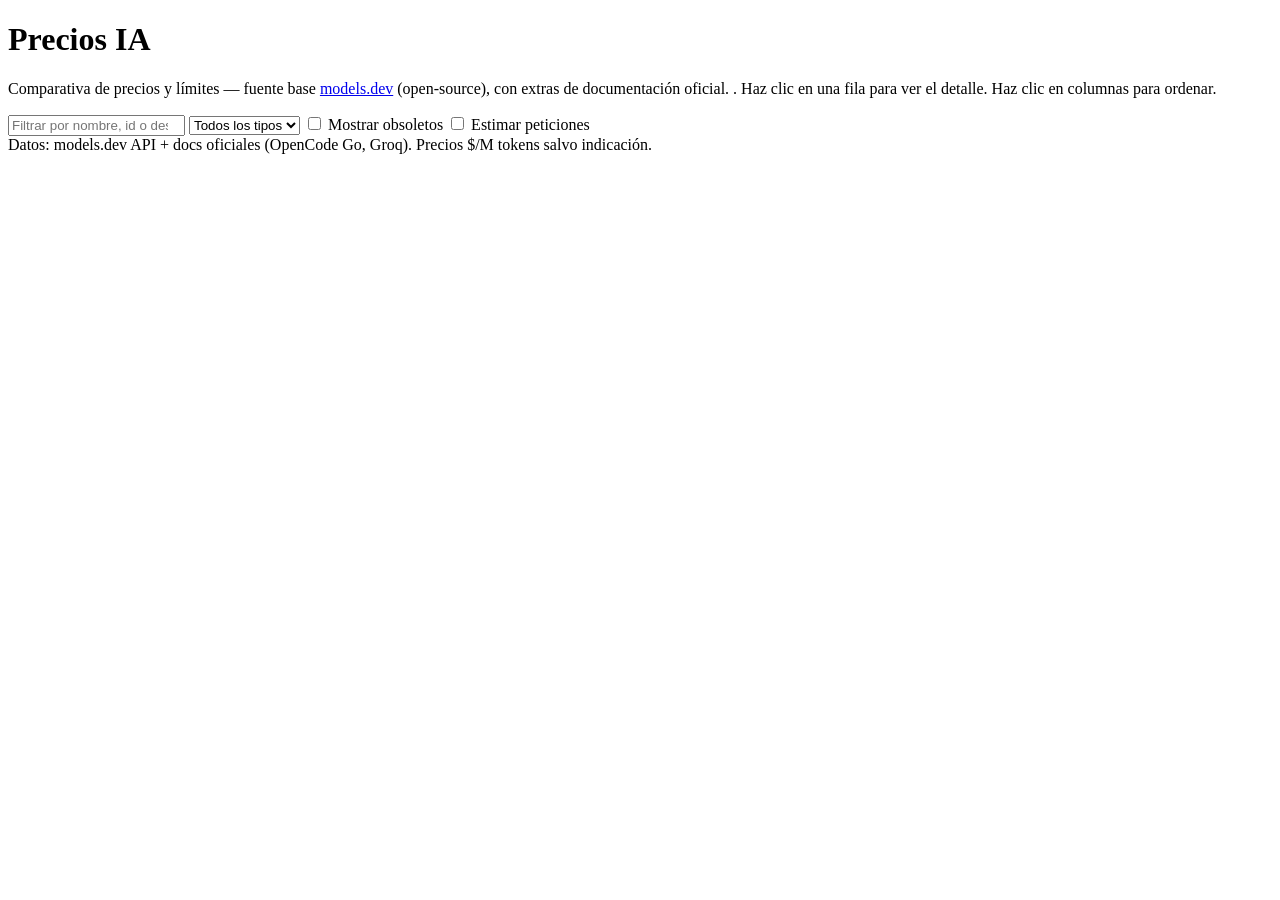
==== assets/template.html @ f56e033a "fix: incluir assets/template.html en git y resumen tolerante a fallo" ====
<!DOCTYPE html>
<html lang="es">
<head>
<meta charset="utf-8">
<meta name="viewport" content="width=device-width, initial-scale=1">
<title>Precios IA — comparativa de modelos</title>
<link rel="stylesheet" href="assets/style.css">
</head>
<body>
<h1>Precios IA</h1>
<p class="muted">Comparativa de precios y límites — fuente base <a href="https://models.dev/" target="_blank">models.dev</a> (open-source), con extras de documentación oficial. <span id="updated"></span>. Haz clic en una fila para ver el detalle. Haz clic en columnas para ordenar.</p>
<div id="errorBanner"></div>
<div class="toolbar">
  <div class="prov-btns" id="provBtns"></div>
</div>
<div class="toolbar">
  <input type="search" id="filter" placeholder="Filtrar por nombre, id o descripción...">
  <select id="typeFilter" title="Filtrar por tipo"><option value="">Todos los tipos</option></select>
  <span id="planWrap" style="display:none">Plan:
    <select id="planFilter"><option value="">Go y Go Plus</option><option>Go</option><option>Go Plus</option></select>
  </span>
  <label class="switch" id="budgetWrap" style="display:none" title="Solo modelos con límite mensual incluido ≥ $60">
    <input type="checkbox" id="budgetSwitch"> Límite ≥ $60
  </label>
  <label class="switch" id="unitSwitchWrap" style="display:none" title="1 AI credit = $0.01 USD (oficial). Alterna entre dólares y créditos.">
    <input type="checkbox" id="unitSwitch"> AI créditos
  </label>
  <label class="switch" id="depWrap" title="Mostrar modelos obsoletos">
    <input type="checkbox" id="depSwitch"> Mostrar obsoletos
  </label>
  <label class="switch" title="Estima peticiones con tu presupuesto y tasa de caché">
    <input type="checkbox" id="estSwitch"> Estimar peticiones
  </label>
  <span class="muted" id="count"></span>
</div>
<div class="est-bar" id="estBar" style="display:none">
  <span>Entrada (tokens/petición): <input type="number" id="estIn" value="20000" min="0" step="1000"></span>
  <span>Salida (tokens/petición): <input type="number" id="estOut" value="1000" min="0" step="100"></span>
  <span>Caché acierto (%): <input type="number" id="estCache" value="85" min="0" max="100" step="5"></span>
  <span>Presupuesto $ si el modelo no declara límite: <input type="number" id="estBudget" value="10" min="1" step="1"></span>
  <span class="muted">Coste por petición = (entrada × precio efectivo con caché + salida × precio salida). Peticiones = presupuesto / coste.</span>
</div>
<div class="table-wrap">
<table id="tbl">
  <thead></thead>
  <tbody></tbody>
</table>
</div>
<footer>Datos: models.dev API + docs oficiales (OpenCode Go, Groq). Precios $/M tokens salvo indicación.</footer>
<script src="assets/app.js"></script>
</body>
</html>
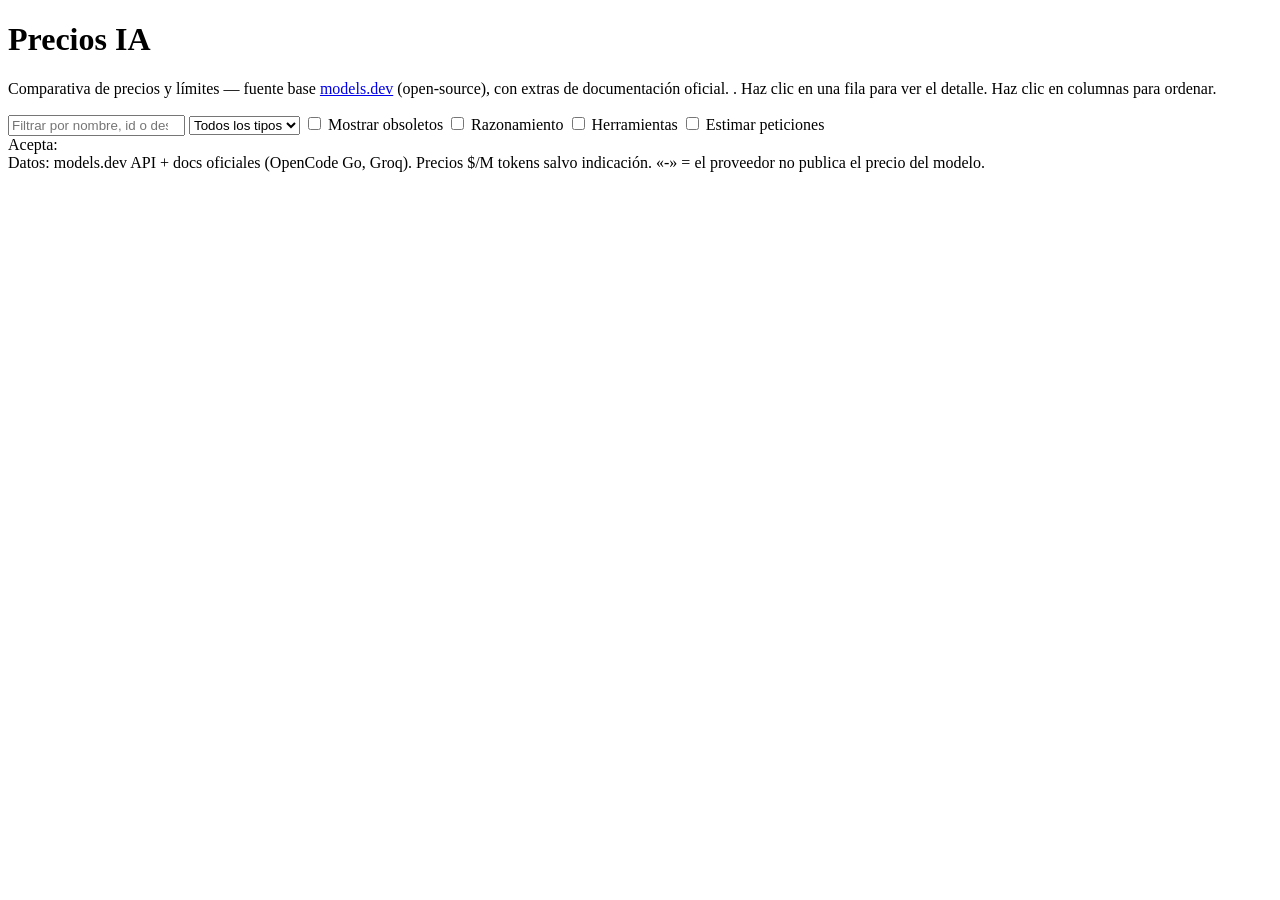
==== commit 2f19ce40: "Corrige formato de contexto, precios sin publicar, duplicados y columna de tipo El contexto usaba ba" ====
--- a/assets/template.html
+++ b/assets/template.html
@@ -17,16 +17,22 @@
   <input type="search" id="filter" placeholder="Filtrar por nombre, id o descripción...">
   <select id="typeFilter" title="Filtrar por tipo"><option value="">Todos los tipos</option></select>
   <span id="planWrap" style="display:none">Plan:
-    <select id="planFilter"><option value="">Go y Go Plus</option><option>Go</option><option>Go Plus</option></select>
+    <select id="planFilter"><option>Go</option><option>Go Plus</option></select>
   </span>
-  <label class="switch" id="budgetWrap" style="display:none" title="Solo modelos con límite mensual incluido ≥ $60">
-    <input type="checkbox" id="budgetSwitch"> Límite ≥ $60
+  <label class="switch" id="budgetWrap" style="display:none" title="Solo modelos con límite mensual incluido alto">
+    <input type="checkbox" id="budgetSwitch"> <span id="budgetLabel">Límite ≥ $60</span>
   </label>
   <label class="switch" id="unitSwitchWrap" style="display:none" title="1 AI credit = $0.01 USD (oficial). Alterna entre dólares y créditos.">
     <input type="checkbox" id="unitSwitch"> AI créditos
   </label>
   <label class="switch" id="depWrap" title="Mostrar modelos obsoletos">
     <input type="checkbox" id="depSwitch"> Mostrar obsoletos
+  </label>
+  <label class="switch" title="Solo modelos con razonamiento (capacidad, no modalidad)">
+    <input type="checkbox" id="reasonSwitch"> Razonamiento
+  </label>
+  <label class="switch" title="Solo modelos con function calling (tool_call)">
+    <input type="checkbox" id="toolsSwitch"> Herramientas
   </label>
   <label class="switch" title="Estima peticiones con tu presupuesto y tasa de caché">
     <input type="checkbox" id="estSwitch"> Estimar peticiones
@@ -40,13 +46,17 @@
   <span>Presupuesto $ si el modelo no declara límite: <input type="number" id="estBudget" value="10" min="1" step="1"></span>
   <span class="muted">Coste por petición = (entrada × precio efectivo con caché + salida × precio salida). Peticiones = presupuesto / coste.</span>
 </div>
+<div class="toolbar">
+  <span class="muted">Acepta:</span>
+  <div class="mod-btns" id="modBtns"></div>
+</div>
 <div class="table-wrap">
 <table id="tbl">
   <thead></thead>
   <tbody></tbody>
 </table>
 </div>
-<footer>Datos: models.dev API + docs oficiales (OpenCode Go, Groq). Precios $/M tokens salvo indicación.</footer>
+<footer>Datos: models.dev API + docs oficiales (OpenCode Go, Groq). Precios $/M tokens salvo indicación. «-» = el proveedor no publica el precio del modelo.</footer>
 <script src="assets/app.js"></script>
 </body>
 </html>
